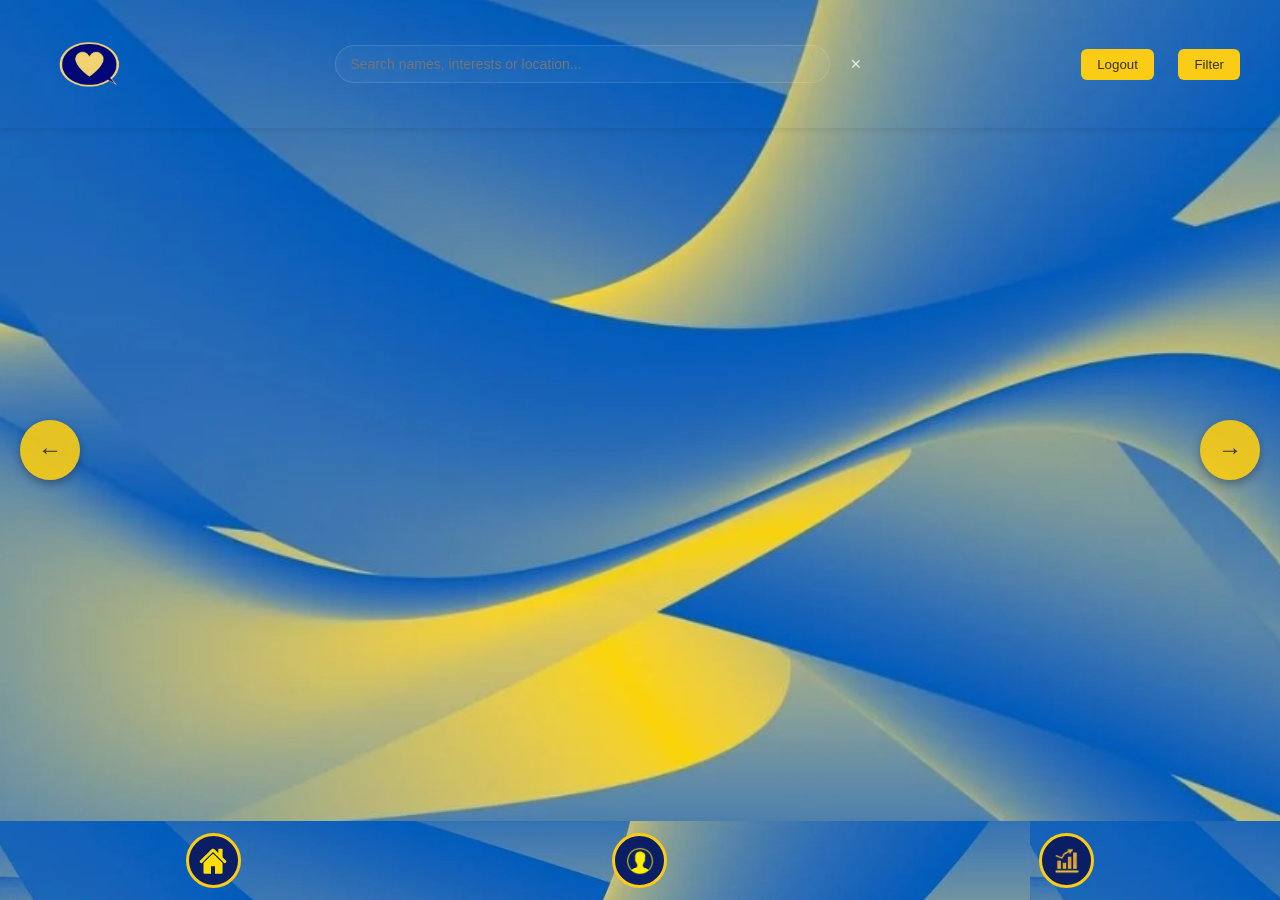
==== home.html @ 61839597 "Initial commit of Rizzalian project" ====
<html lang="en">
<head>
  <meta charset="UTF-8" />
  <meta name="viewport" content="width=device-width, initial-scale=1.0"/>
  <title>Rizzalian - Home</title>
  <link rel="stylesheet" href="home.css">
</head>
<body>
  <nav class="navbar">
    <div class="logo"></div>

    <!-- Search bar (keeps existing behavior) -->
    <form id="searchForm" class="search-bar" role="search" onsubmit="event.preventDefault();">
      <label for="searchInput" class="visually-hidden">Search profiles</label>
      <input id="searchInput" type="search" placeholder="Search names, interests or location..." aria-label="Search profiles">
      <button type="button" id="clearSearch" title="Clear search">✕</button>
      <div id="searchResults" class="search-results" hidden></div>
    </form>

    <div class="nav-buttons">
      <button onclick="window.location.href='rizzalian.html'">Logout</button>

      <!-- Filter button placed beside Logout -->
      <div class="filter-wrapper">
        <button id="openFilterBtn" type="button" aria-haspopup="true" aria-expanded="false">Filter</button>

        <!-- Inline dropdown filter (replaces full-screen panel) -->
        <div class="filter-dropdown" id="filterDropdown" aria-hidden="true" hidden>
          <form id="filterForm" class="filter-form" onsubmit="event.preventDefault(); applyFilter();">
            <div class="filter-grid">
              <label>
                ID
                <input type="text" id="filterId" name="id" placeholder="e.g. 12345">
              </label>

              <label>
                Last name
                <input type="text" id="filterLastName" name="lastName" placeholder="e.g. Smith">
              </label>

              <label>
                Program
                <input type="text" id="filterProgram" name="program" placeholder="e.g. Computer Science">
              </label>

              <label>
                Meta tags (comma separated)
                <input type="text" id="filterMeta" name="meta" placeholder="e.g. gamer,music,python">
              </label>
            </div>

            <div class="filter-actions">
              <button type="submit" class="apply-btn">Apply</button>
              <button type="button" class="clear-btn" id="clearFilter">Clear</button>
            </div>
          </form>
        </div>
      </div>
    </div>
  </nav>

  <!-- Navigation Arrows -->
  <button class="nav-arrow left" id="leftArrow">←</button>
  <button class="nav-arrow right" id="rightArrow">→</button>

  <main class="feed" id="feed"></main>

  <!-- Instagram-style sliding profile panel -->
  <div class="user-panel" id="userPanel">
    <div class="panel-container">
      <div class="panel-header">
        <button class="close-btn" id="closePanel">✖</button>
      </div>

      <div class="user-main">
        <div class="profile-section">
          <img id="panelMainImg" class="main-photo" src="" alt="User">
          <div class="action-buttons">
            <button class="action-btn like-btn" id="likeBtn">❤️ Like</button>
            <button class="action-btn dislike-btn" id="dislikeBtn">✖ Dislike</button>
            <button class="match-btn" id="matchBtn" style="display: none;"></button>
          </div>
        </div>
        <h2 id="panelName"></h2>
      </div>

      <!-- User Details -->
      <div class="user-details" id="userDetails"></div>

      <!-- Looking For -->
      <div class="looking-for-section">
        <h3 class="section-title">Looking For</h3>
        <p class="looking-for-text" id="lookingFor"></p>
      </div>

    </div>
  </div>

  <!-- ✅ Footer Navigation (added) -->
  <footer class="footer-nav">
    <button class="nav-btn" onclick="window.location.href='home.html'">
      <img src="home.png" alt="Home">
    </button>
    <button class="nav-btn" onclick="window.location.href='myaccount.html'">
      <img src="profile.png" alt="Profile">
    </button>
    <button class="nav-btn" onclick="window.location.href='statistics.html'">
      <img src="stats.png" alt="Statistics">
    </button>
  </footer>

  <script src="https://cdn.jsdelivr.net/npm/@supabase/supabase-js@2"></script>
  <script src="home.js"></script>
</body>
</html>
---- home.css ----
* {
  margin: 0;
  padding: 0;
  box-sizing: border-box;
  font-family: 'Poppins', sans-serif;
}

body {
  height: 100vh;
  display: flex;
  flex-direction: column;
  background: url('background.png');
  background-size: cover;
  background-position: center;
}

.logo-container {
  display: flex;
  align-items: center;
  gap: 1rem;
}

.logo {
  width: 100px;
  height: 100px;
  background-image: url('logo.png');
  background-size: contain;
  background-repeat: no-repeat;
  background-position: center;
}

/* NAVBAR: use grid so center element stays centered between left and right */
.navbar {
  display: grid;
  grid-template-columns: auto 1fr auto;
  align-items: center;
  gap: 16px;
  padding: 14px 40px;
  background: transparent;
  color: #fff;
  box-shadow: 0 2px 6px rgba(0,0,0,0.1);
  position: sticky;
  top: 0;
  z-index: 100;
}

/* left and right alignment */
.navbar > .logo,
.navbar > .logo-container {
  justify-self: start;
}

.navbar > .nav-buttons {
  justify-self: end;
}

/* keep nav buttons styling */
.nav-buttons button {
  margin-left: 12px;
  padding: 8px 16px;
  border: none;
  background: #facc15;
  border-radius: 6px;
  cursor: pointer;
  color: #333;
  font-weight: 500;
  font-family: 'Poppins', sans-serif;
  transition: 0.3s;
}

.nav-buttons button:hover {
  background: #fff;
}

/* Feed & cards */
.feed {
  display: flex;
  flex-wrap: nowrap;
  justify-content: flex-start;
  gap: 30px;
  padding: 40px;
  position: relative;
  scroll-behavior: smooth;
  transition: transform 0.5s ease;
}

.profile-card {
  background: rgba(255, 255, 255, 0.25);
  border-radius: 20px;
  box-shadow: 0 8px 15px rgba(0,0,0,0.15);
  width: 260px;
  min-width: 260px;
  padding: 20px;
  text-align: center;
  backdrop-filter: blur(10px);
  cursor: pointer;
  transition: 0.3s;
}

.profile-card:hover {
  transform: translateY(-5px);
}

.profile-pic {
  width: 100%;
  height: 260px;
  object-fit: cover;
  border-radius: 15px;
}

.name {
  margin: 10px 0 5px;
  color: #fff;
  font-weight: 600;
}

.bio {
  color: #f3f3f3;
  font-size: 14px;
}

/* Navigation Arrows */
.nav-arrow {
  position: fixed;
  top: 50%;
  transform: translateY(-50%);
  background: rgba(250, 204, 21, 0.9);
  border: none;
  border-radius: 50%;
  width: 60px;
  height: 60px;
  font-size: 24px;
  color: #333;
  cursor: pointer;
  transition: 0.3s;
  z-index: 50;
  box-shadow: 0 4px 10px rgba(0,0,0,0.3);
}

.nav-arrow:hover {
  background: #fff;
  transform: translateY(-50%) scale(1.1);
}

.nav-arrow.left {
  left: 20px;
}

.nav-arrow.right {
  right: 20px;
}

.nav-arrow:disabled {
  opacity: 0.3;
  cursor: not-allowed;
}

/* Modal Overlay */
.user-panel {
  position: fixed;
  top: 0;
  left: 0;
  width: 100%;
  height: 100%;
  background: rgba(0, 0, 0, 0.6);
  backdrop-filter: blur(8px);
  display: flex;
  justify-content: center;
  align-items: center;
  z-index: 1000;
  opacity: 0;
  visibility: hidden;
  transition: opacity 0.3s ease, visibility 0.3s ease;
}

.user-panel.active {
  opacity: 1;
  visibility: visible;
}

.panel-container {
  position: relative;
  background: #ffffff;
  backdrop-filter: none;
  border-radius: 15px;
  box-shadow: 0 8px 32px rgba(0, 0, 0, 0.3);
  border: none;
  width: 90%;
  max-width: 900px;
  height: 80vh;
  max-height: 600px;
  overflow-y: auto;
  color: #333;
  transform: translateY(-20px);
  opacity: 0;
  transition: transform 0.3s ease, opacity 0.3s ease;
  padding: 20px;
  display: flex;
  flex-direction: column;
}

/* === Scrollbar styling with 15px width and rounded edges === */
.panel-container::-webkit-scrollbar {
  width: 15px;
}

.panel-container::-webkit-scrollbar-track {
  background: #ffffff;
  border-radius: 15px;
}

.panel-container::-webkit-scrollbar-thumb {
  background: #333;
  border-radius: 15px;
}

.panel-container::-webkit-scrollbar-thumb:hover {
  background: #999;
}

.user-panel.active .panel-container {
  transform: translateY(0);
  opacity: 1;
}

.panel-header {
  position: absolute;
  top: 15px;
  right: 15px;
  z-index: 10;
}

.close-btn {
  background: rgba(0, 0, 0, 0.1);
  border: none;
  color: #333;
  font-size: 1.2rem;
  cursor: pointer;
  width: 40px;
  height: 40px;
  border-radius: 50%;
  display: flex;
  align-items: center;
  justify-content: center;
  transition: 0.3s;
  font-weight: bold;
}

.close-btn:hover {
  background: rgba(0, 0, 0, 0.2);
  transform: scale(1.1);
}

.user-main {
  text-align: center;
  padding: 30px 20px 15px;
}

.profile-section {
  display: flex;
  align-items: center;
  justify-content: center;
  gap: 20px;
  margin-bottom: 10px;
}

.main-photo {
  width: 100px;
  height: 100px;
  border-radius: 50%;
  object-fit: cover;
  border: 4px solid #facc15;
}

.action-buttons {
  display: flex;
  flex-direction: column;
  gap: 10px;
}

.action-btn {
  padding: 10px 20px;
  border: none;
  border-radius: 8px;
  cursor: pointer;
  font-weight: 600;
  font-family: 'Poppins', sans-serif;
  font-size: 14px;
  transition: 0.3s;
}

.like-btn {
  background: #facc15;
  color: #333;
}

.like-btn:hover {
  background: #fbbf24;
  transform: scale(1.05);
}

.dislike-btn {
  background: #3b82f6;
  color: #fff;
}

.dislike-btn:hover {
  background: #2563eb;
  transform: scale(1.05);
}

.match-btn {
  padding: 10px 20px;
  border: none;
  border-radius: 8px;
  cursor: default;
  font-weight: 600;
  font-family: 'Poppins', sans-serif;
  font-size: 14px;
  transition: 0.3s;
}

.match-btn.match {
  background: #22c55e;
  color: #fff;
}

.match-btn.no-match {
  background: #ef4444;
  color: #fff;
}

.user-main h2 {
  margin-top: 8px;
  font-weight: 600;
  font-size: 1.3rem;
  color: #333;
}

/* User Details */
.user-details {
  background: transparent;
  border-radius: 10px;
  padding: 5px 20px;
  margin: 10px 20px;
  font-family: 'Poppins', sans-serif;
  display: flex;
  flex-direction: column;
  gap: 8px;
}

.detail-row {
  display: flex;
  background: #3b82f6;
  border-radius: 25px;
  padding: 12px 20px;
  border: none;
}

.detail-label {
  font-weight: 600;
  color: #fff;
  font-size: 14px;
  margin-right: 8px;
}

.detail-value {
  color: #fff;
  font-size: 14px;
  flex: 1;
}

/* Looking For Section */
.looking-for-section {
  margin: 10px 20px;
}

.looking-for-text {
  background: #3b82f6;
  border-radius: 20px;
  padding: 15px 20px;
  color: #fff;
  font-size: 13px;
  line-height: 1.6;
  font-family: 'Poppins', sans-serif;
}

/* Gallery */
.section-title {
  margin: 15px 0 8px 20px;
  font-weight: 500;
  color: #333;
  font-size: 0.95rem;
}

.gallery {
  display: grid;
  grid-template-columns: repeat(3, 1fr);
  gap: 8px;
  padding: 5px 20px 20px;
}

.gallery img {
  width: 100%;
  height: 100px;
  border-radius: 10px;
  object-fit: cover;
  transition: transform 0.3s ease;
}

.gallery img:hover {
  transform: scale(1.05);
}

/* === FOOTER NAVIGATION BAR === */
.footer-nav {
  position: fixed;
  bottom: 0;
  left: 0;
  width: 100%;
  background: url('background.png');
  display: flex;
  justify-content: space-around;
  align-items: center;
  padding: 12px 0;
  z-index: 1000;
}

.footer-nav .nav-btn {
  background-color: #0a1e66;
  border: 3px solid #facc15;
  border-radius: 50%;
  width: 55px;
  height: 55px;
  display: flex;
  justify-content: center;
  align-items: center;
  transition: 0.3s;
  cursor: pointer;
}

.footer-nav .nav-btn:hover {
  background-color: #facc15;
  transform: scale(1.1);
}

.footer-nav .nav-btn img {
  width: 28px;
  height: 28px;
}

.footer-nav .nav-btn:hover img {
  filter: invert(0%) brightness(0%);
}

/* === Search bar styles (adjusted) === */
.visually-hidden {
  position: absolute !important;
  height: 1px; width: 1px;
  overflow: hidden;
  clip: rect(1px, 1px, 1px, 1px);
  white-space: nowrap;
}

.search-bar {
  display: flex;
  align-items: center;
  gap: 8px;
  justify-self: center;
  width: min(720px, 60%);
  max-width: 720px;
  margin: 0;
  position: relative;
  z-index: 200; /* keep below dropdown */
}

/* inputs and controls */
.search-bar input[type="search"] {
  flex: 1;
  min-width: 180px;
  padding: 10px 14px;
  border-radius: 999px;
  border: 1px solid rgba(255,255,255,0.12);
  background: rgba(255,255,255,0.04);
  color: #fff;
  outline: none;
  transition: box-shadow 0.15s ease, transform 0.12s ease;
  font-size: 14px;
  box-sizing: border-box;
}

.search-bar input[type="search"]:focus {
  box-shadow: 0 4px 18px rgba(250,204,21,0.12);
  transform: translateY(-1px);
  border-color: rgba(250,204,21,0.95);
  background: rgba(255,255,255,0.06);
}

.search-bar button#clearSearch {
  background: transparent;
  border: none;
  color: rgba(255,255,255,0.8);
  font-size: 14px;
  cursor: pointer;
  width: 36px;
  height: 36px;
  border-radius: 50%;
  transition: background 0.15s;
}

.search-bar button#clearSearch:hover {
  background: rgba(255,255,255,0.06);
}

.search-results {
  position: absolute;
  top: calc(100% + 8px);
  left: 0;
  right: 0;
  background: rgba(10,14,30,0.95);
  border-radius: 10px;
  box-shadow: 0 8px 30px rgba(2,6,23,0.6);
  max-height: 300px;
  overflow-y: auto;
  padding: 8px;
  z-index: 1200;
  color: #fff;
}

.search-results .result-item {
  display: flex;
  gap: 12px;
  align-items: center;
  padding: 8px;
  border-radius: 8px;
  cursor: pointer;
  transition: background 0.12s;
}

.search-results .result-item:hover {
  background: rgba(255,255,255,0.03);
}

/* result item visuals */
.result-item img {
  width: 48px;
  height: 48px;
  border-radius: 8px;
  object-fit: cover;
  flex-shrink: 0;
  border: 2px solid rgba(250,204,21,0.15);
}

.result-meta {
  display: flex;
  flex-direction: column;
}

.result-meta .name {
  font-weight: 600;
  color: #fff;
  font-size: 14px;
}

.result-meta .sub {
  font-size: 12px;
  color: rgba(255,255,255,0.7);
}

/* Ensure logo and nav-buttons don't sit above the search */
.logo, .logo-container, .nav-buttons {
  position: relative;
  z-index: 300;
}

/* === Filter dropdown (button next to logout) styles — fixed layout & responsiveness === */
.filter-wrapper {
  position: relative;
  display: inline-block;
  margin-left: 8px;
  z-index: 1600; /* dropdown will be above search */
}

.filter-wrapper button {
  padding: 8px 12px;
  border-radius: 6px;
  border: none;
  background: #facc15;
  color: #333;
  font-weight: 500;
  cursor: pointer;
}

.filter-wrapper button:hover {
  background: #ffea8a;
}

/* dropdown box */
.filter-dropdown {
  position: absolute;
  right: 0;
  top: calc(100% + 8px);
  width: min(360px, 90vw);
  min-width: 260px;
  background: #fff;
  border-radius: 10px;
  box-shadow: 0 12px 30px rgba(2,6,23,0.2);
  padding: 12px;
  z-index: 1700;
  box-sizing: border-box;
}

/* form inside dropdown */
.filter-form .filter-grid {
  display: grid;
  grid-template-columns: 1fr 1fr;
  gap: 10px 12px;
}

.filter-form label {
  display: flex;
  flex-direction: column;
  font-size: 0.9rem;
  color: #222;
  gap: 6px;
}

.filter-form input[type="text"],
.filter-form input[type="search"] {
  padding: 10px 12px;
  border-radius: 8px;
  border: 1px solid #d6d6d6;
  background: #fff;
  color: #111;
  font-size: 14px;
  outline: none;
  width: 100%;
  box-sizing: border-box;
}

.filter-form input[type="text"]:focus {
  border-color: #facc15;
  box-shadow: 0 6px 18px rgba(250,204,21,0.08);
}

.filter-actions {
  display: flex;
  gap: 10px;
  justify-content: flex-end;
  margin-top: 14px;
}

.apply-btn, .clear-btn {
  padding: 10px 16px;
  border-radius: 8px;
  border: none;
  cursor: pointer;
  font-weight: 600;
  font-family: 'Poppins', sans-serif;
}

.apply-btn {
  background: #0a1e66;
  color: #facc15;
}

.apply-btn:hover {
  transform: translateY(-1px);
}

.clear-btn {
  background: #f3f3f3;
  color: #222;
}

.clear-btn:hover {
  background: #e9e9e9;
}

/* responsive adjustments */
@media (max-width: 720px) {
  .navbar {
    grid-template-columns: auto 1fr;
    padding: 12px;
  }
  .nav-buttons {
    justify-self: end;
  }
  .search-bar {
    width: 84%;
    max-width: calc(100% - 120px);
  }
}

@media (max-width: 520px) {
  .filter-form .filter-grid {
    grid-template-columns: 1fr;
  }
  .search-bar {
    width: 84%;
    left: 50%;
    transform: translateX(-50%);
  }
}
/* filepath: c:\Users\Tristan Karl\Downloads\Rizzalians-master\Rizzalians-master\home.css */
* {
  margin: 0;
  padding: 0;
  box-sizing: border-box;
  font-family: 'Poppins', sans-serif;
}

body {
  height: 100vh;
  display: flex;
  flex-direction: column;
  background: url('background.png');
  background-size: cover;
  background-position: center;
}

.logo-container {
  display: flex;
  align-items: center;
  gap: 1rem;
}

.logo {
  width: 100px;
  height: 100px;
  background-image: url('logo.png');
  background-size: contain;
  background-repeat: no-repeat;
  background-position: center;
}

/* NAVBAR: use grid so center element stays centered between left and right */
.navbar {
  display: grid;
  grid-template-columns: auto 1fr auto;
  align-items: center;
  gap: 16px;
  padding: 14px 40px;
  background: transparent;
  color: #fff;
  box-shadow: 0 2px 6px rgba(0,0,0,0.1);
  position: sticky;
  top: 0;
  z-index: 100;
}

/* left and right alignment */
.navbar > .logo,
.navbar > .logo-container {
  justify-self: start;
}

.navbar > .nav-buttons {
  justify-self: end;
}

/* keep nav buttons styling */
.nav-buttons button {
  margin-left: 12px;
  padding: 8px 16px;
  border: none;
  background: #facc15;
  border-radius: 6px;
  cursor: pointer;
  color: #333;
  font-weight: 500;
  font-family: 'Poppins', sans-serif;
  transition: 0.3s;
}

.nav-buttons button:hover {
  background: #fff;
}

/* Feed & cards */
.feed {
  display: flex;
  flex-wrap: nowrap;
  justify-content: flex-start;
  gap: 30px;
  padding: 40px;
  position: relative;
  scroll-behavior: smooth;
  transition: transform 0.5s ease;
}

.profile-card {
  background: rgba(255, 255, 255, 0.25);
  border-radius: 20px;
  box-shadow: 0 8px 15px rgba(0,0,0,0.15);
  width: 260px;
  min-width: 260px;
  padding: 20px;
  text-align: center;
  backdrop-filter: blur(10px);
  cursor: pointer;
  transition: 0.3s;
}

.profile-card:hover {
  transform: translateY(-5px);
}

.profile-pic {
  width: 100%;
  height: 260px;
  object-fit: cover;
  border-radius: 15px;
}

.name {
  margin: 10px 0 5px;
  color: #fff;
  font-weight: 600;
}

.bio {
  color: #f3f3f3;
  font-size: 14px;
}

/* Navigation Arrows */
.nav-arrow {
  position: fixed;
  top: 50%;
  transform: translateY(-50%);
  background: rgba(250, 204, 21, 0.9);
  border: none;
  border-radius: 50%;
  width: 60px;
  height: 60px;
  font-size: 24px;
  color: #333;
  cursor: pointer;
  transition: 0.3s;
  z-index: 50;
  box-shadow: 0 4px 10px rgba(0,0,0,0.3);
}

.nav-arrow:hover {
  background: #fff;
  transform: translateY(-50%) scale(1.1);
}

.nav-arrow.left {
  left: 20px;
}

.nav-arrow.right {
  right: 20px;
}

.nav-arrow:disabled {
  opacity: 0.3;
  cursor: not-allowed;
}

/* Modal Overlay */
.user-panel {
  position: fixed;
  top: 0;
  left: 0;
  width: 100%;
  height: 100%;
  background: rgba(0, 0, 0, 0.6);
  backdrop-filter: blur(8px);
  display: flex;
  justify-content: center;
  align-items: center;
  z-index: 1000;
  opacity: 0;
  visibility: hidden;
  transition: opacity 0.3s ease, visibility 0.3s ease;
}

.user-panel.active {
  opacity: 1;
  visibility: visible;
}

.panel-container {
  position: relative;
  background: #ffffff;
  backdrop-filter: none;
  border-radius: 15px;
  box-shadow: 0 8px 32px rgba(0, 0, 0, 0.3);
  border: none;
  width: 90%;
  max-width: 900px;
  height: 80vh;
  max-height: 600px;
  overflow-y: auto;
  color: #333;
  transform: translateY(-20px);
  opacity: 0;
  transition: transform 0.3s ease, opacity 0.3s ease;
  padding: 20px;
  display: flex;
  flex-direction: column;
}

/* === Scrollbar styling with 15px width and rounded edges === */
.panel-container::-webkit-scrollbar {
  width: 15px;
}

.panel-container::-webkit-scrollbar-track {
  background: #ffffff;
  border-radius: 15px;
}

.panel-container::-webkit-scrollbar-thumb {
  background: #333;
  border-radius: 15px;
}

.panel-container::-webkit-scrollbar-thumb:hover {
  background: #999;
}

.user-panel.active .panel-container {
  transform: translateY(0);
  opacity: 1;
}

.panel-header {
  position: absolute;
  top: 15px;
  right: 15px;
  z-index: 10;
}

.close-btn {
  background: rgba(0, 0, 0, 0.1);
  border: none;
  color: #333;
  font-size: 1.2rem;
  cursor: pointer;
  width: 40px;
  height: 40px;
  border-radius: 50%;
  display: flex;
  align-items: center;
  justify-content: center;
  transition: 0.3s;
  font-weight: bold;
}
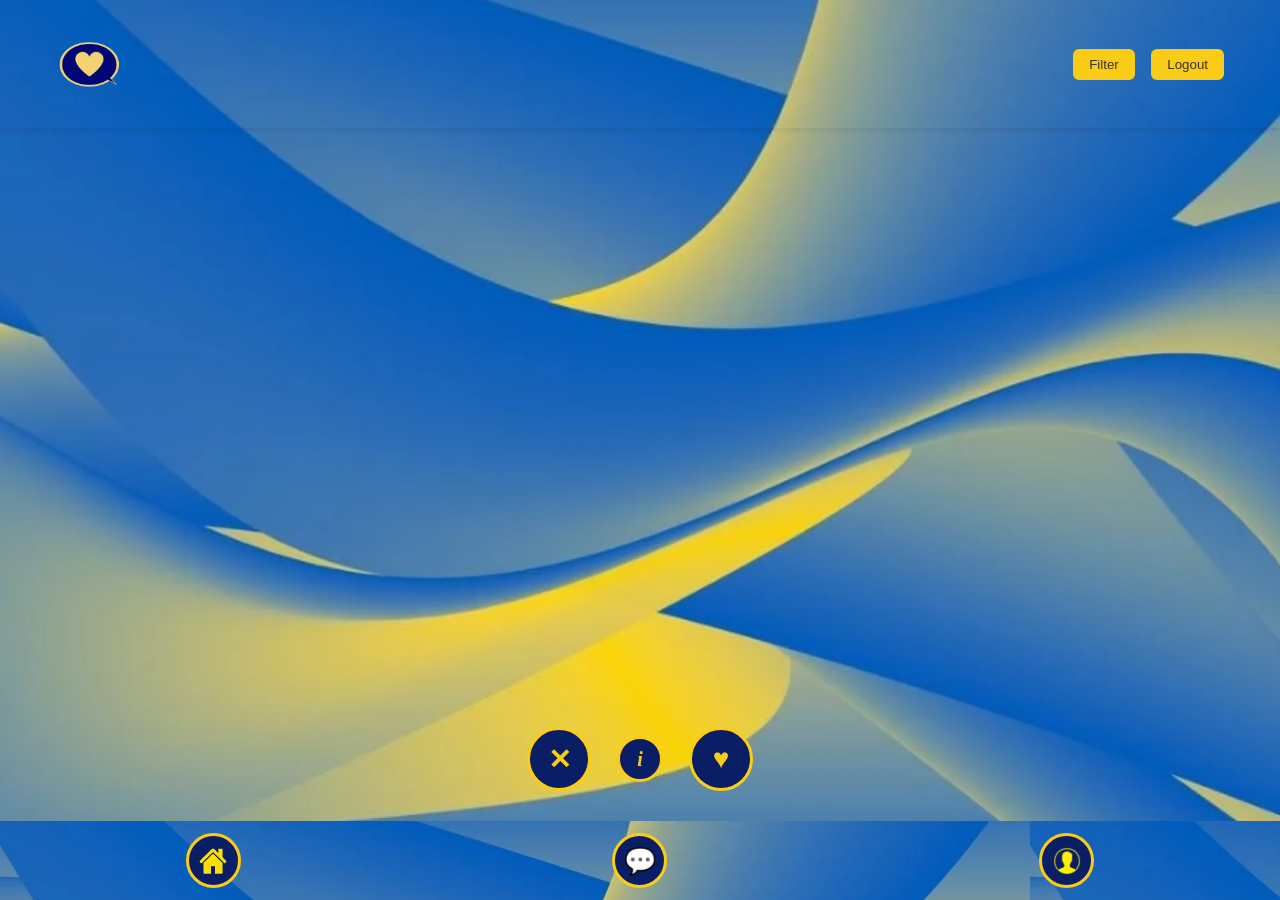
==== commit ed59c7c0: "Update site pages and navigation" ====
--- a/home.html
+++ b/home.html
@@ -1,55 +1,40 @@
-
+<!DOCTYPE html>
 <html lang="en">
 <head>
   <meta charset="UTF-8" />
   <meta name="viewport" content="width=device-width, initial-scale=1.0"/>
-  <title>Rizzalian - Home</title>
+  <title>Rizzalian - Discover</title>
   <link rel="stylesheet" href="home.css">
+  <link rel="stylesheet" href="deck.css">
 </head>
 <body>
   <nav class="navbar">
     <div class="logo"></div>
 
-    <!-- Search bar (keeps existing behavior) -->
-    <form id="searchForm" class="search-bar" role="search" onsubmit="event.preventDefault();">
-      <label for="searchInput" class="visually-hidden">Search profiles</label>
-      <input id="searchInput" type="search" placeholder="Search names, interests or location..." aria-label="Search profiles">
-      <button type="button" id="clearSearch" title="Clear search">✕</button>
-      <div id="searchResults" class="search-results" hidden></div>
-    </form>
-
     <div class="nav-buttons">
-      <button onclick="window.location.href='rizzalian.html'">Logout</button>
-
-      <!-- Filter button placed beside Logout -->
       <div class="filter-wrapper">
         <button id="openFilterBtn" type="button" aria-haspopup="true" aria-expanded="false">Filter</button>
 
-        <!-- Inline dropdown filter (replaces full-screen panel) -->
-        <div class="filter-dropdown" id="filterDropdown" aria-hidden="true" hidden>
-          <form id="filterForm" class="filter-form" onsubmit="event.preventDefault(); applyFilter();">
+        <div class="filter-dropdown" id="filterDropdown" hidden>
+          <form id="filterForm" class="filter-form">
             <div class="filter-grid">
               <label>
-                ID
-                <input type="text" id="filterId" name="id" placeholder="e.g. 12345">
+                Show me
+                <select id="filterShow">
+                  <option value="all">Everyone</option>
+                  <option value="women">Women</option>
+                  <option value="men">Men</option>
+                </select>
               </label>
-
-              <label>
-                Last name
-                <input type="text" id="filterLastName" name="lastName" placeholder="e.g. Smith">
-              </label>
-
               <label>
                 Program
-                <input type="text" id="filterProgram" name="program" placeholder="e.g. Computer Science">
+                <input type="text" id="filterProgram" placeholder="e.g. Computer Engineering">
               </label>
-
               <label>
-                Meta tags (comma separated)
-                <input type="text" id="filterMeta" name="meta" placeholder="e.g. gamer,music,python">
+                Interests (comma separated)
+                <input type="text" id="filterMeta" placeholder="e.g. gaming, music, python">
               </label>
             </div>
-
             <div class="filter-actions">
               <button type="submit" class="apply-btn">Apply</button>
               <button type="button" class="clear-btn" id="clearFilter">Clear</button>
@@ -57,60 +42,79 @@
           </form>
         </div>
       </div>
+      <button id="logoutBtn" type="button">Logout</button>
     </div>
   </nav>
 
-  <!-- Navigation Arrows -->
-  <button class="nav-arrow left" id="leftArrow">←</button>
-  <button class="nav-arrow right" id="rightArrow">→</button>
+  <main class="deck-area">
+    <div class="deck" id="deck"></div>
 
-  <main class="feed" id="feed"></main>
+    <div class="deck-empty" id="deckEmpty" hidden>
+      <h2>You're all caught up</h2>
+      <p>No more profiles right now. Check back later or loosen your filters.</p>
+    </div>
 
-  <!-- Instagram-style sliding profile panel -->
+    <div class="deck-actions" id="deckActions">
+      <button id="passBtn" class="circle-btn pass" type="button" aria-label="Pass">✕</button>
+      <button id="infoBtn" class="circle-btn info" type="button" aria-label="View details">i</button>
+      <button id="likeBtn" class="circle-btn like" type="button" aria-label="Like">♥</button>
+    </div>
+  </main>
+
+  <!-- Profile details (tap a card or the "i" button) -->
   <div class="user-panel" id="userPanel">
     <div class="panel-container">
       <div class="panel-header">
-        <button class="close-btn" id="closePanel">✖</button>
+        <button class="close-btn" id="closePanel" type="button">✖</button>
       </div>
-
       <div class="user-main">
         <div class="profile-section">
           <img id="panelMainImg" class="main-photo" src="" alt="User">
-          <div class="action-buttons">
-            <button class="action-btn like-btn" id="likeBtn">❤️ Like</button>
-            <button class="action-btn dislike-btn" id="dislikeBtn">✖ Dislike</button>
-            <button class="match-btn" id="matchBtn" style="display: none;"></button>
-          </div>
         </div>
         <h2 id="panelName"></h2>
       </div>
-
-      <!-- User Details -->
       <div class="user-details" id="userDetails"></div>
-
-      <!-- Looking For -->
       <div class="looking-for-section">
         <h3 class="section-title">Looking For</h3>
         <p class="looking-for-text" id="lookingFor"></p>
       </div>
-
+      <div class="panel-safety">
+        <button id="panelReport" type="button">Report</button>
+        <button id="panelBlock" type="button">Block</button>
+      </div>
     </div>
   </div>
 
-  <!-- ✅ Footer Navigation (added) -->
+  <!-- It's a match -->
+  <div class="match-overlay" id="matchOverlay" hidden>
+    <div class="match-box">
+      <h2>It's a match! 💛</h2>
+      <p id="matchText"></p>
+      <div class="match-buttons">
+        <button id="matchKeep" type="button">Keep swiping</button>
+        <button id="matchChat" type="button" class="primary">Go to chat</button>
+      </div>
+    </div>
+  </div>
+
   <footer class="footer-nav">
     <button class="nav-btn" onclick="window.location.href='home.html'">
       <img src="home.png" alt="Home">
     </button>
+    <button class="nav-btn" onclick="window.location.href='matches.html'" aria-label="Matches">
+      <span style="font-size:26px;line-height:1">💬</span>
+    </button>
     <button class="nav-btn" onclick="window.location.href='myaccount.html'">
       <img src="profile.png" alt="Profile">
     </button>
-    <button class="nav-btn" onclick="window.location.href='statistics.html'">
+    <button class="nav-btn" id="statsNavBtn" style="display:none" onclick="window.location.href='statistics.html'">
       <img src="stats.png" alt="Statistics">
     </button>
   </footer>
 
   <script src="https://cdn.jsdelivr.net/npm/@supabase/supabase-js@2"></script>
   <script src="home.js"></script>
+  <script src="safety.js"></script>
+  <script src="nav.js"></script>
 </body>
 </html>
--- a/deck.css
+++ b/deck.css
@@ -0,0 +1,106 @@
+/* Swipe deck - loaded after home.css */
+.deck-area {
+  flex: 1;
+  min-height: 0;
+  display: flex;
+  flex-direction: column;
+  align-items: center;
+  justify-content: center;
+  gap: 18px;
+  padding: 8px 16px 96px;
+}
+
+.deck {
+  position: relative;
+  width: min(380px, 92vw);
+  height: min(560px, calc(100vh - 300px));
+  min-height: 340px;
+}
+
+.swipe-card {
+  position: absolute;
+  inset: 0;
+  border-radius: 22px;
+  overflow: hidden;
+  background: #3c5484;
+  box-shadow: 0 10px 30px rgba(0, 0, 0, 0.35);
+  cursor: grab;
+  touch-action: pan-y;
+  user-select: none;
+  -webkit-user-select: none;
+  transition: transform 0.25s ease;
+}
+.swipe-card:active { cursor: grabbing; }
+.swipe-card.behind {
+  transform: scale(0.95) translateY(10px);
+  pointer-events: none;
+  filter: brightness(0.85);
+}
+
+.sc-photo { width: 100%; height: 100%; object-fit: cover; display: block; pointer-events: none; }
+.sc-shade {
+  position: absolute; inset: 0; pointer-events: none;
+  background: linear-gradient(to top, rgba(0, 10, 41, 0.92) 0%, rgba(0, 10, 41, 0.25) 45%, transparent 70%);
+}
+.sc-info { position: absolute; left: 0; right: 0; bottom: 0; padding: 18px 20px 20px; color: #fff; pointer-events: none; }
+.sc-name { font-size: 26px; font-weight: 700; margin-bottom: 4px; }
+.sc-sub { font-size: 14px; opacity: 0.92; margin-top: 2px; }
+.sc-bio {
+  margin-top: 8px; font-size: 14px; line-height: 1.4; opacity: 0.95;
+  display: -webkit-box; -webkit-line-clamp: 3; -webkit-box-orient: vertical; overflow: hidden;
+}
+
+.stamp {
+  position: absolute; top: 28px; padding: 4px 12px; border: 4px solid; border-radius: 10px;
+  font-size: 28px; font-weight: 800; letter-spacing: 2px; opacity: 0; pointer-events: none;
+}
+.stamp.like { left: 22px; color: #22c55e; border-color: #22c55e; transform: rotate(-14deg); }
+.stamp.nope { right: 22px; color: #ef4444; border-color: #ef4444; transform: rotate(14deg); }
+
+.deck-actions { display: flex; align-items: center; gap: 26px; }
+.circle-btn {
+  width: 64px; height: 64px; border-radius: 50%; border: 3px solid #facc15;
+  background: #0a1e66; color: #facc15; font-size: 28px; font-weight: 700; cursor: pointer;
+  display: flex; align-items: center; justify-content: center; transition: transform 0.15s, background 0.15s, color 0.15s;
+}
+.circle-btn:hover { transform: scale(1.1); background: #facc15; color: #0a1e66; }
+.circle-btn.pass:hover { background: #ef4444; border-color: #ef4444; color: #fff; }
+.circle-btn.like:hover { background: #22c55e; border-color: #22c55e; color: #fff; }
+.circle-btn.info { width: 46px; height: 46px; font-size: 20px; font-style: italic; font-family: Georgia, serif; }
+.circle-btn:disabled { opacity: 0.5; pointer-events: none; }
+
+.deck-empty {
+  text-align: center; color: #fff; background: rgba(10, 30, 102, 0.75);
+  padding: 32px 28px; border-radius: 20px; max-width: 380px;
+}
+.deck-empty h2 { margin-bottom: 8px; }
+
+.filter-form select {
+  width: 100%; padding: 8px 10px; border-radius: 8px; border: 1px solid #cbd5e1; font-size: 14px; background: #fff;
+}
+.filter-form input[type="text"] {
+  width: 100%; padding: 8px 10px; border-radius: 8px; border: 1px solid #cbd5e1; font-size: 14px;
+}
+
+.prompt-block { margin: 10px 0; padding: 12px 14px; border-radius: 12px; background: rgba(60, 84, 132, 0.12); }
+.prompt-block .q { display: block; font-size: 12px; font-weight: 600; text-transform: uppercase; letter-spacing: 0.5px; opacity: 0.7; }
+.prompt-block .a { margin-top: 4px; font-size: 15px; }
+
+.match-overlay {
+  position: fixed; inset: 0; z-index: 3000; background: rgba(0, 10, 41, 0.85);
+  display: flex; align-items: center; justify-content: center; padding: 20px;
+}
+.match-overlay[hidden] { display: none; }
+.match-box { background: #fff; color: #0a1e66; border-radius: 22px; padding: 30px 26px; max-width: 360px; text-align: center; }
+.match-box h2 { font-size: 28px; margin-bottom: 10px; }
+.match-box p { color: #333; margin-bottom: 20px; }
+.match-buttons { display: flex; gap: 10px; }
+.match-buttons button {
+  flex: 1; padding: 11px 8px; border: 2px solid #facc15; border-radius: 30px; background: #fff;
+  color: #0a1e66; font-weight: 600; cursor: pointer;
+}
+.match-buttons button.primary { background: #facc15; }
+
+.panel-safety { display: flex; gap: 10px; padding: 16px 20px 24px; }
+.panel-safety button { flex: 1; padding: 10px; border: 2px solid #ef4444; border-radius: 24px; background: #fff; color: #dc2626; font-weight: 600; cursor: pointer; }
+.panel-safety button:hover { background: #ef4444; color: #fff; }
